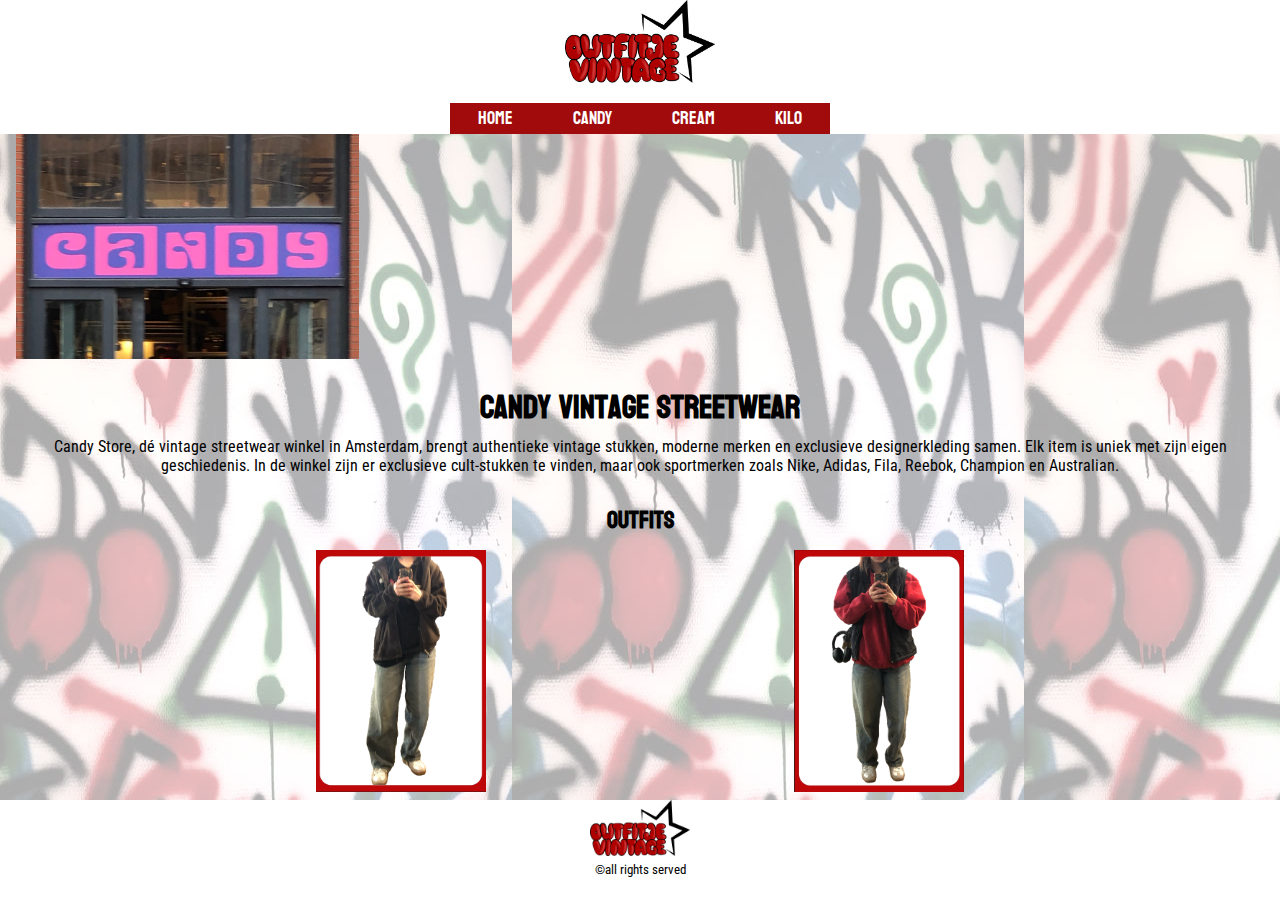
==== candy.html @ aefb068e "Add files via upload" ====
<!DOCTYPE html>
<html lang="en">
<head>
    <meta charset="UTF-8">
    <meta name="viewport" content="width=device-width, initial-scale=1.0">
    <title>Outfitje Vintage</title>
    <link rel="stylesheet" href="style.css">
</head>
<body>
    <header>
        <div class="logo">
            <img src="images/IMG_8852.JPG" alt="logo outfitje vintage" width="150"> 
        </div>
        <nav>
            <ul>
                <li>
                    <a href="index.html"> Home </a>
                    <a href="candy.html"> Candy </a>
                    <a href="cream.html"> Cream </a>
                    <a href="kilo.html"> Kilo </a>
                </li>
            </ul>
        </nav>
    </header>

    <main>
        <div class="img">
            <img src="images/IMG_8760.jpeg" alt="candy shop voorkant" width="343">
        </div>
        <h1> Candy Vintage Streetwear </h1>
        <p>
            Candy Store, dé vintage streetwear winkel in Amsterdam, brengt authentieke vintage stukken, moderne merken en exclusieve designerkleding samen. 
            Elk item is uniek met zijn eigen geschiedenis. In de winkel zijn er exclusieve cult-stukken te vinden, maar ook sportmerken zoals Nike, Adidas, Fila, Reebok, Champion en Australian.
        </p>
        <h2> Outfits </h2>
        <div class="outfits">
            <img src="images/Screenshot 2024-01-25 at 18.19.19.png" alt="candy outfit1" width="170">
            <img src="images/Screenshot 2024-01-25 at 17.59.03.png" alt="candy outfit 2" width="170">
        </div>
    </main>

    <footer>
        <div id="footer-logo">
            <img src="images/IMG_8852.JPG" alt="logo" width="100">
        </div>
        <p class="copyright">
            ©all rights served
        </p>
    </footer>

</body>
</html>
---- style.css ----
@font-face {
    font-family: "Koulen";
    src: url(fonts/Koulen/Koulen-Regular.ttf);
}

@font-face {
    font-family: Roboto;
    src: url(fonts/Roboto_Condensed/RobotoCondensed-VariableFont_wght.ttf);
}

body {
    margin: 0;
}

header {
    display: flex;
    flex-direction: column;
    justify-content: center;
    align-items: center;
    padding-bottom: 0;
}

header li a {
    justify-content: space-evenly;
    color: white;
    text-align: center;
    text-decoration: none;
    padding-left: 1.57em;
    padding-right: 1.57em;
}

header ul {
    list-style-type: none;
    margin: 0;
    padding: 0;
    overflow: hidden;
    background-color: #a10b0b;
    font-family: Koulen;
    font-size: 1.1em;
}

nav ul {
    list-style-type: none;
    display: flex;
    justify-content: space-evenly;
}

main {
    background-image: url("images/Outfitje vintage achtergrond.jpg");
    background-color: #cccccc;
}

h1 {
    text-align: center;
    margin-top: 0;
    margin-bottom: 0;
    font-size: 2em;
    font-family: Koulen;
}

h2 {
    border-bottom: 0;
    margin: 1em;
    margin-bottom: 0;
    font-family: Koulen;
    text-align: center;
}

p {
    text-align: center;
    font-family: Roboto;
    margin: 1em;
    margin-top: 0;
}

.copyright {
    font-size: 0.8em;
    padding: 0.5em;
}

.logo {
    padding-bottom: 1em;
}

.img {
    margin: 1em;
    margin-top: 0;
}

#footer-logo {
    display: flex;
    flex-direction: row;
    justify-content: center;
    align-items: center;
}

.outfits {
    display: flex;
    flex-direction: row;
    justify-content: space-evenly;
    padding: 0.5em;
}
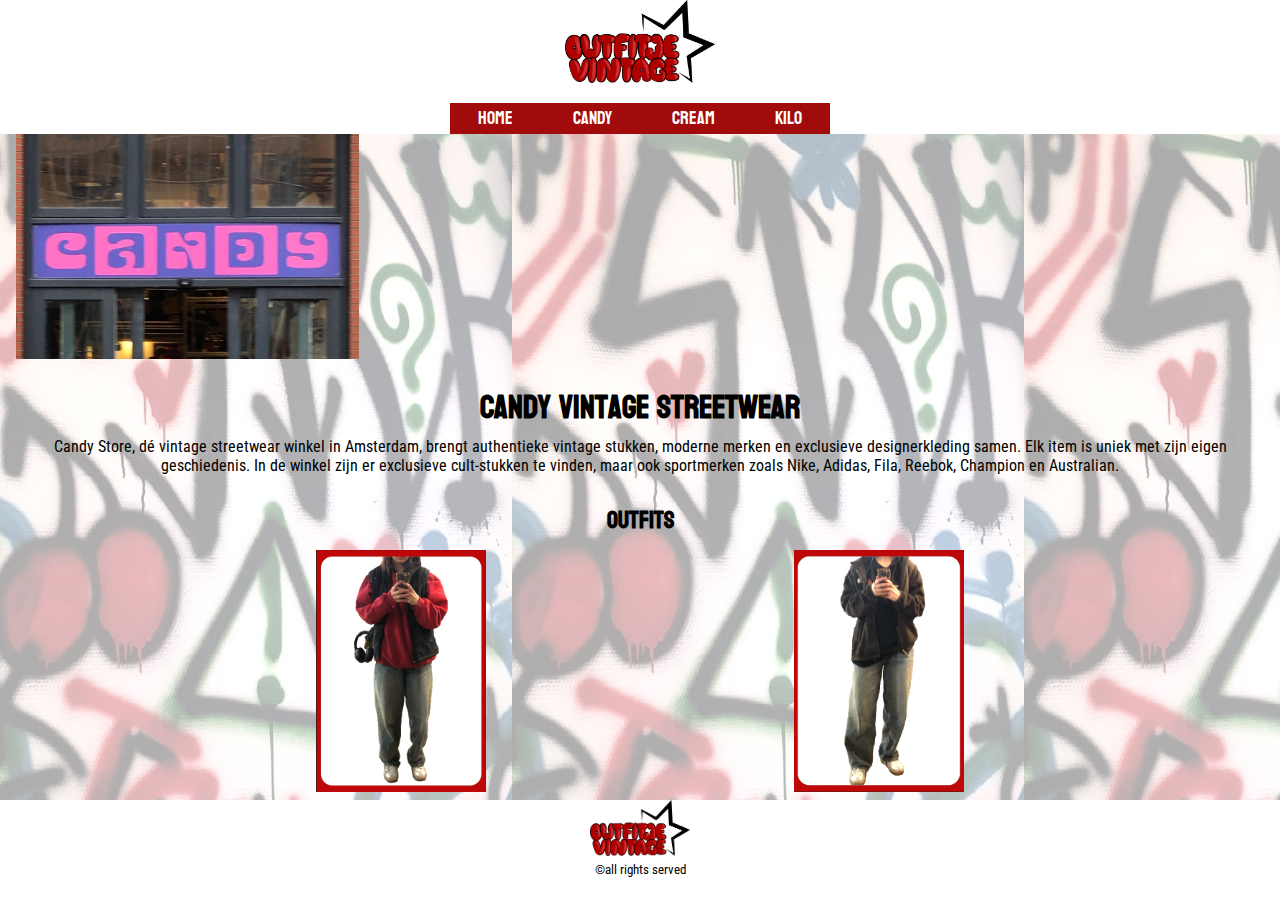
==== commit 7426e372: "Add files via upload" ====
--- a/candy.html
+++ b/candy.html
@@ -9,7 +9,7 @@
 <body>
     <header>
         <div class="logo">
-            <img src="images/IMG_8852.JPG" alt="logo outfitje vintage" width="150"> 
+            <img src="images/logo-outfitje-vintage.JPG" alt="logo outfitje vintage" width="150"> 
         </div>
         <nav>
             <ul>
@@ -25,7 +25,7 @@
 
     <main>
         <div class="img">
-            <img src="images/IMG_8760.jpeg" alt="candy shop voorkant" width="343">
+            <img src="images/candy-foto.jpeg" alt="candy shop voorkant" width="343">
         </div>
         <h1> Candy Vintage Streetwear </h1>
         <p>
@@ -34,14 +34,14 @@
         </p>
         <h2> Outfits </h2>
         <div class="outfits">
-            <img src="images/Screenshot 2024-01-25 at 18.19.19.png" alt="candy outfit1" width="170">
-            <img src="images/Screenshot 2024-01-25 at 17.59.03.png" alt="candy outfit 2" width="170">
+            <img src="images/candy-outfit-1.png" alt="candy outfit1" width="170">
+            <img src="images/candy-outfit-2.png" alt="candy outfit 2" width="170">
         </div>
     </main>
 
     <footer>
         <div id="footer-logo">
-            <img src="images/IMG_8852.JPG" alt="logo" width="100">
+            <img src="images/logo-outfitje-vintage.JPG" alt="logo" width="100">
         </div>
         <p class="copyright">
             ©all rights served
--- a/style.css
+++ b/style.css
@@ -46,7 +46,7 @@
 }
 
 main {
-    background-image: url("images/Outfitje vintage achtergrond.jpg");
+    background-image: url("images/outfitje-vintage-achtergrond.jpg");
     background-color: #cccccc;
 }
 
